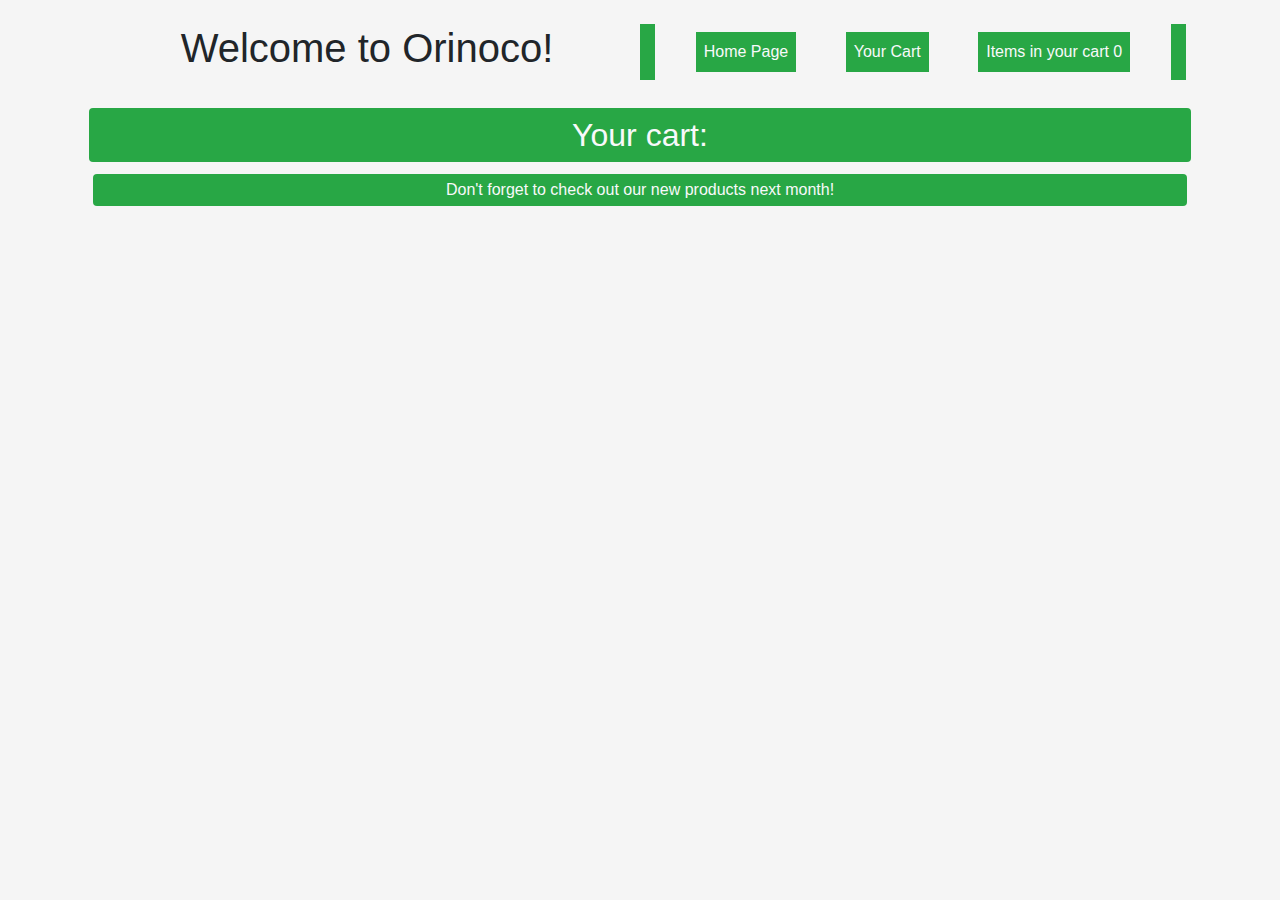
==== cart.html @ c6c195ee "commit" ====
<!DOCTYPE html>
<html lang='en'>

<head>
    <title>Orinoco - Teddy Bears online shop</title>
    <meta charset='UTF-8'>
    <meta name='description' content='Online shop with best quality teddy bears to suit every pocket'>
    <meta name='author' content='Lukasz Milcz'>
    <meta name="viewport" content="width=device-width, initial-scale=1.0">
    <link rel="stylesheet" href="https://stackpath.bootstrapcdn.com/bootstrap/4.3.1/css/bootstrap.min.css" integrity="sha384-ggOyR0iXCbMQv3Xipma34MD+dH/1fQ784/j6cY/iJTQUOhcWr7x9JvoRxT2MZw1T" crossorigin="anonymous">
    <link rel='stylesheet' href='style.css'>
</head>

<body>
    <div class='container'>
        <div class='row p-4'>
            <div class='col-lg-6'>



                <div class='text-center'>
                    <h1>Welcome to Orinoco!</h1>
                </div>
            </div>
            <div class='col-lg-6 bg-success'>
                <nav class='navbar navbar-expand-md justify-content-between'>
                    <ul class='navbar-nav'>
                        <li class='nav-item bg-success'><a class='nav-link text-light' href='index.html'>Home Page</a></li>
                        <li class='nav-item bg-success'><a class='nav-link text-light' href='cart.html'>Your Cart</a></li>
                        <li id='cart' class='nav-item bg-success nav-link text-light'>Items in your cart: 0</li>
                    </ul>
                </nav>
            </div>

        </div>
        <main>
            <div class='row text-center'>
                <div class='col'>
                <h2 class='p-2 m-1 rounded text-light bg-success'>Your cart:</h2>
            </div>
            </div>
           
            <div id='cartList'></div>
            

        </main>
        <div class='p-1 m-2 rounded row text-light text-center bg-success'>
            <div class='col'>
                Don't forget to check out our new products next month!
            </div>
        </div>
        <p></p>
    </div>
    <script src='main.js'></script>
    <script src="https://code.jquery.com/jquery-3.3.1.slim.min.js" integrity="sha384-q8i/X+965DzO0rT7abK41JStQIAqVgRVzpbzo5smXKp4YfRvH+8abtTE1Pi6jizo" crossorigin="anonymous"></script>
    <script src="https://cdnjs.cloudflare.com/ajax/libs/popper.js/1.14.7/umd/popper.min.js" integrity="sha384-UO2eT0CpHqdSJQ6hJty5KVphtPhzWj9WO1clHTMGa3JDZwrnQq4sF86dIHNDz0W1" crossorigin="anonymous"></script>
    <script src="https://stackpath.bootstrapcdn.com/bootstrap/4.3.1/js/bootstrap.min.js" integrity="sha384-JjSmVgyd0p3pXB1rRibZUAYoIIy6OrQ6VrjIEaFf/nJGzIxFDsf4x0xIM+B07jRM" crossorigin="anonymous"></script>
</body></html>
---- style.css ----
body {
    background-color: whitesmoke;
}

img {
    height: 50vh; 
}

nav {
    background-color: whitesmoke;   
}

.navbar-nav {
flex: 1;
margin: auto !important;
display: flex;
justify-content: space-around;
text-align: center;
}


@media only screen and (max-width: 992px) {
  .nav-item {
    margin-top: 1em;
}
}
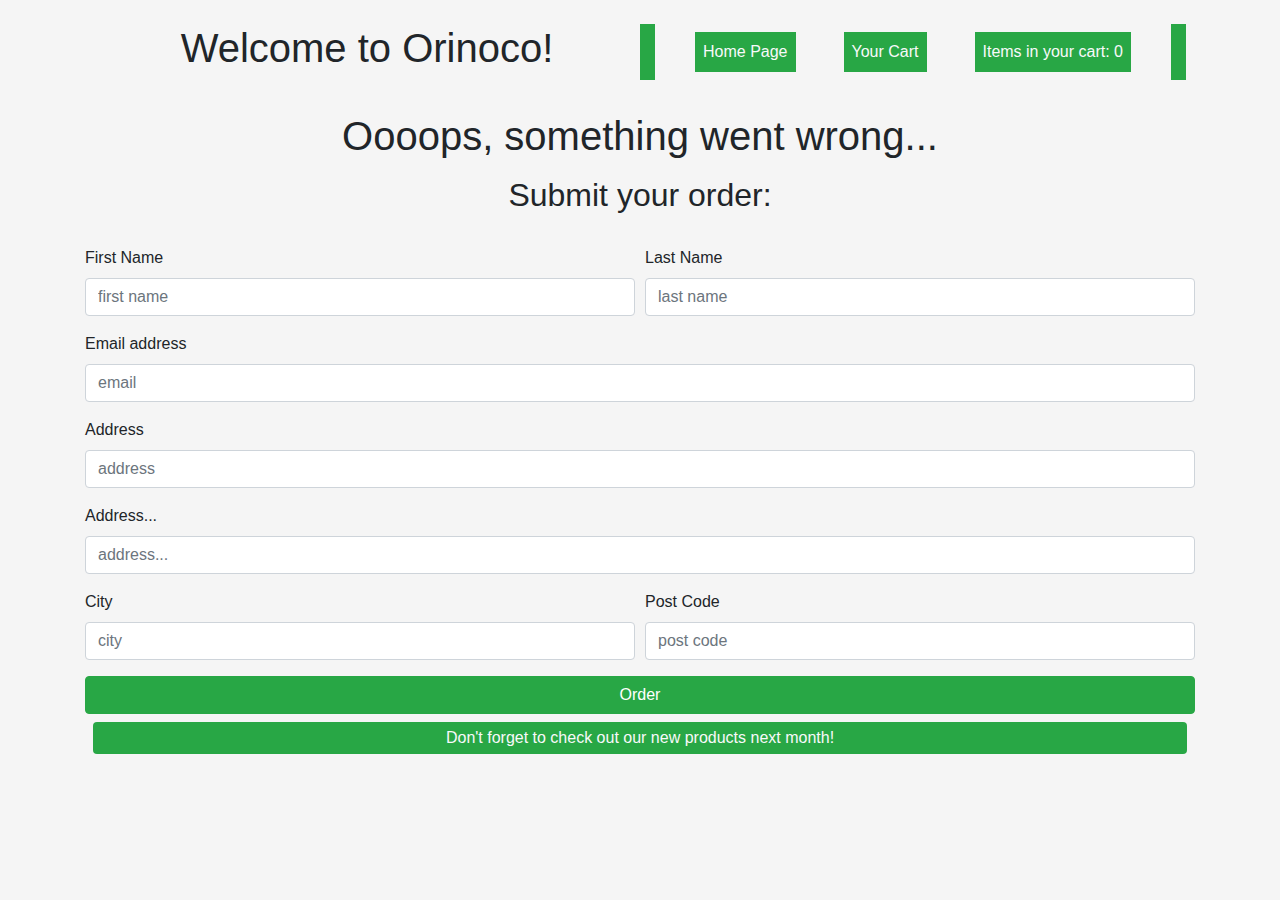
==== commit b37d1fcb: "final version" ====
--- a/cart.html
+++ b/cart.html
@@ -36,7 +36,7 @@
         <main>
             <div class='row text-center'>
                 <div class='col'>
-                <h2 class='p-2 m-1 rounded text-light bg-success'>Your cart:</h2>
+                <h2 id='priceHolder' class='p-2 m-1 rounded text-light bg-success'>Your cart:</h2>
             </div>
             </div>
            
@@ -44,6 +44,47 @@
             
 
         </main>
+        <h2 class='m-3 text-center'>Submit your order:</h2>
+        <div class='row'>
+            <div class='col'>
+                <form class='mt-3' id='form'>
+                    <div class='form-row'>
+                        <div class='form-group col-md-6'>
+                            <label for='firstName'>First Name</label>
+                            <input type='text' class='form-control' id='firstName' placeholder="first name">
+                        </div>
+                        <div class='form-group col-md-6'>
+                            <label for='lastName'>Last Name</label>
+                            <input type='text' class='form-control' id='lastName' placeholder='last name'>
+                        </div>
+                    </div>
+                    
+                    <div class='form-group'>
+                        <label for='email'>Email address</label>
+                        <input type='email' class='form-control' id='email' placeholder='email'>
+                    </div>
+                    <div class='form-group'>
+                        <label for='firstAddress'>Address</label>
+                        <input type='text' class='form-control' id='firstAddress' placeholder='address'>
+                    </div>
+                    <div class='form-group'>
+                        <label for='secondAddress'>Address...</label>
+                        <input type='text' class='form-control' id='secondAddress' placeholder='address...'>
+                    </div>
+                    <div class='form-row'>
+                        <div class='form-group col-md-6'>
+                            <label for='city'>City</label>
+                            <input type='text' class='form-control' id='city' placeholder='city'>
+                        </div>
+                        <div class='form-group col-md-6'>
+                            <label for='postCode'>Post Code</label>
+                            <input type='text' class='form-control' id='postCode' placeholder='post code'>
+                        </div>
+                    </div>
+                    <button type='submit' class='btn btn-success w-100'>Order</button>
+                </form>
+            </div>
+        </div>
         <div class='p-1 m-2 rounded row text-light text-center bg-success'>
             <div class='col'>
                 Don't forget to check out our new products next month!
